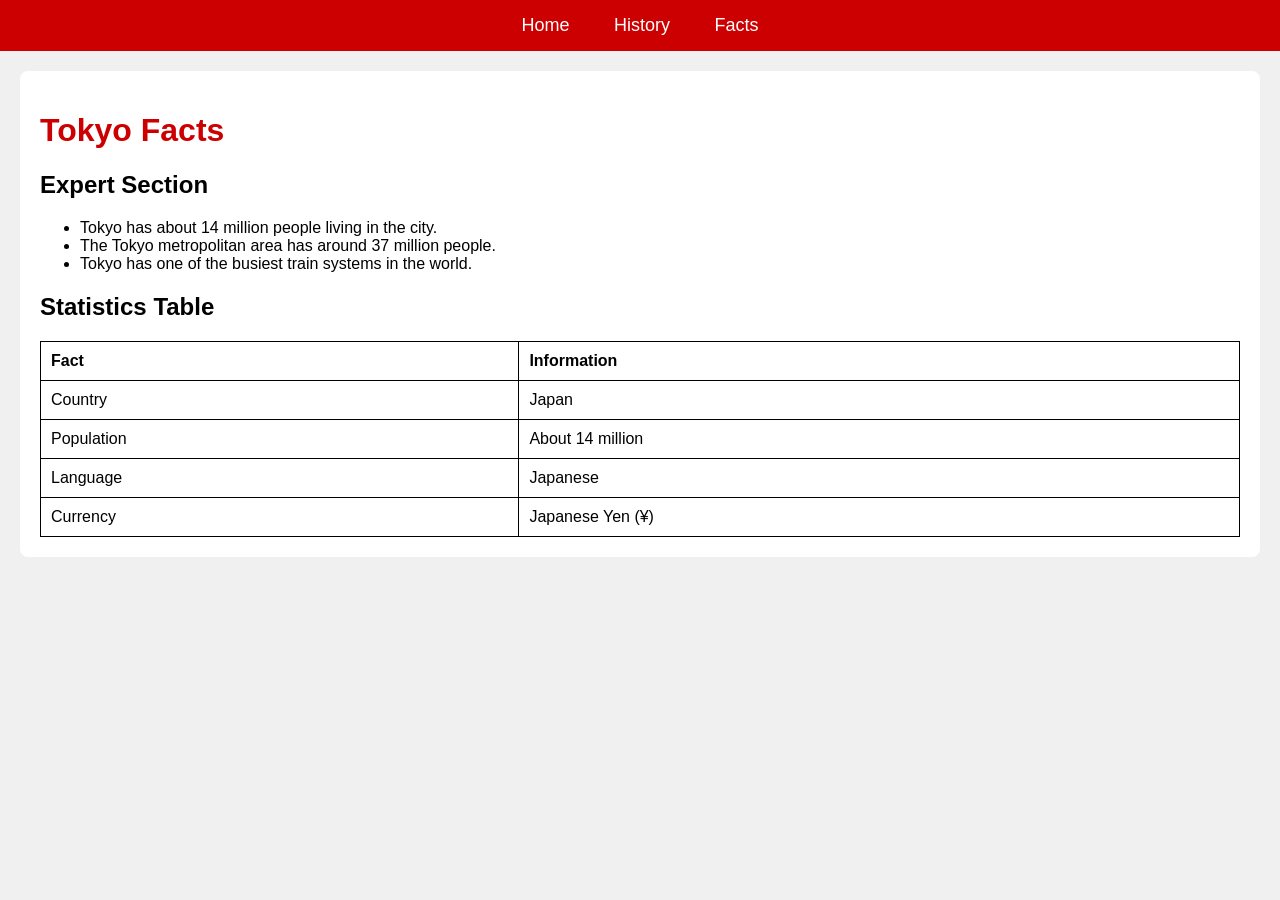
==== tokyo/facts.html @ e33202d8 "save" ====
<!DOCTYPE html>
<html>
<head>
    <title>Tokyo Facts</title>
    <link rel="stylesheet" href="style.css">
</head>

<body>

<div class="navbar">
    <a href="index.html">Home</a>
    <a href="history.html">History</a>
    <a href="facts.html">Facts</a>
</div>

<div class="container">

<div class="box">

<h1>Tokyo Facts</h1>

<h2>Expert Section</h2>

<ul>
<li>Tokyo has about 14 million people living in the city.</li>
<li>The Tokyo metropolitan area has around 37 million people.</li>
<li>Tokyo has one of the busiest train systems in the world.</li>
</ul>

<h2>Statistics Table</h2>

<table>

<tr>
<th>Fact</th>
<th>Information</th>
</tr>

<tr>
<td>Country</td>
<td>Japan</td>
</tr>

<tr>
<td>Population</td>
<td>About 14 million</td>
</tr>

<tr>
<td>Language</td>
<td>Japanese</td>
</tr>

<tr>
<td>Currency</td>
<td>Japanese Yen (¥)</td>
</tr>

</table>

</div>

</div>

</body>
</html>
---- tokyo/style.css ----
body{
    font-family: Arial, sans-serif;
    background-color: #f0f0f0;
    margin:0;
}

.navbar{
    background-color:#cc0000;
    padding:15px;
    text-align:center;
}

.navbar a{
    color:white;
    text-decoration:none;
    margin:20px;
    font-size:18px;
}

.container{
    display:grid;
    grid-template-columns:1fr;
    padding:20px;
}

.box{
    background:white;
    padding:20px;
    border-radius:8px;
}

img{
    max-width:100%;
}

table{
    border-collapse:collapse;
    width:100%;
}

table, th, td{
    border:1px solid black;
}

th, td{
    padding:10px;
    text-align:left;
}

h1{
    color:#cc0000;
}
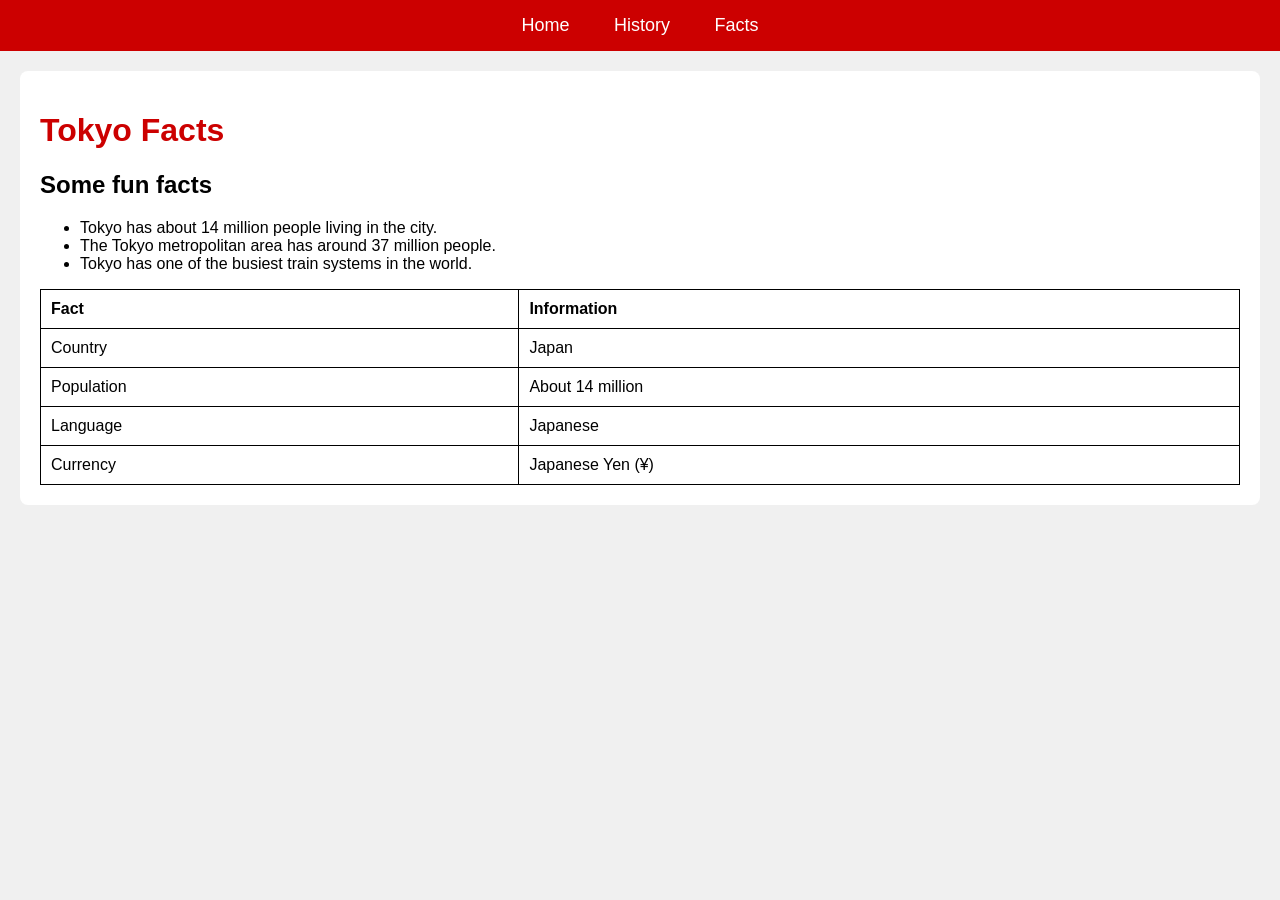
==== commit 18066739: "Update facts.html" ====
--- a/tokyo/facts.html
+++ b/tokyo/facts.html
@@ -2,6 +2,7 @@
 <html>
 <head>
     <title>Tokyo Facts</title>
+    <link rel="icon" href="favicon.ico">
     <link rel="stylesheet" href="style.css">
 </head>
 
@@ -19,16 +20,13 @@
 
 <h1>Tokyo Facts</h1>
 
-<h2>Expert Section</h2>
+<h2>Some fun facts</h2>
 
 <ul>
 <li>Tokyo has about 14 million people living in the city.</li>
 <li>The Tokyo metropolitan area has around 37 million people.</li>
 <li>Tokyo has one of the busiest train systems in the world.</li>
 </ul>
-
-<h2>Statistics Table</h2>
-
 <table>
 
 <tr>
@@ -63,4 +61,4 @@
 </div>
 
 </body>
-</html>+</html>
